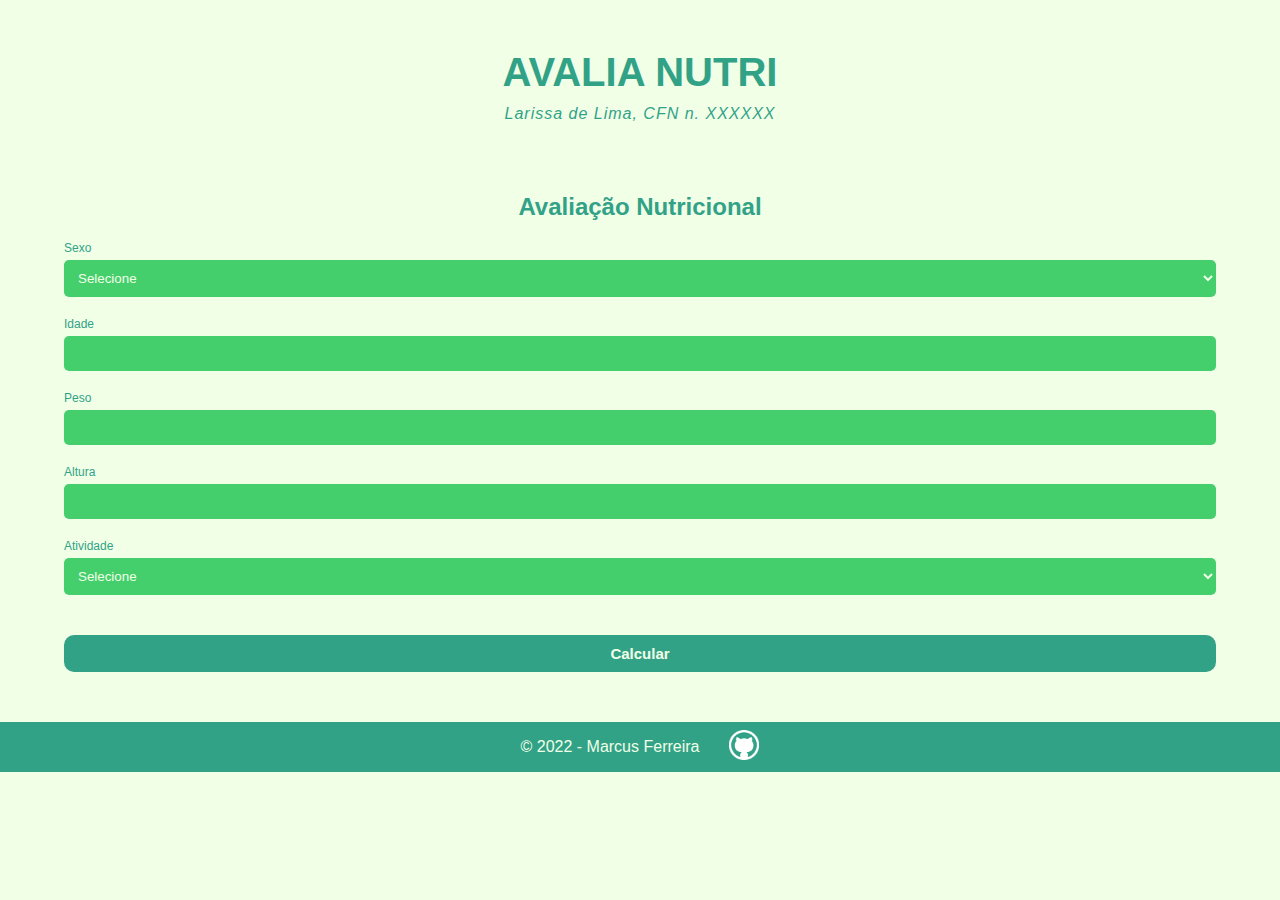
==== index.html @ b8bb77c5 "Add results" ====
<!DOCTYPE html>
<html lang="pt-br">

<head>
	<meta charset="UTF-8">
	<meta http-equiv="X-UA-Compatible" content="IE=edge">
	<meta name="viewport" content="width=device-width, initial-scale=1.0">
	<link rel="stylesheet" href="style.css">
	<title>Avalia Nutri</title>
</head>

<body>

	<header class="main-header">
		<h1>AVALIA NUTRI</h1>
		<h2>Larissa de Lima, CFN n. XXXXXX</h2>
	</header>

	<section id="result-container" class="result-container">
		<h2>Resultado</h2>

		<section class="result-group">
			<h3>IMC</h3>
			<p id="imc"><span> - </span><span id="imcClassification"></span></p>
			<p>Explicação sobre IMC.</p>
		</section>

		<section class="result-group">
			<h3>Peso Teórico</h3>
			<p id="theoricalWeight"></p>
			<p>Explicação sobre peso teórico.</p>
		</section>

		<section class="result-group">
			<h3>VET</h3>
			<p id="vet"></p>
			<p>Explicação sobre VET.</p>
		</section>

		<section class="result-group">
			<h3>TMB</h3>
			<p id="tmb"></p>
			<p>Explicação sobre TMB.</p>
		</section>

		<section class="result-group">
			<h3>GTE</h3>
			<p id="gte"></p>
			<p>Explicação sobre GTE.</p>
		</section>

		<button onclick="redo()">Refazer</button>
	</section>

	<main id="main-container" class="main-container">
		<h2>Avaliação Nutricional</h2>
		<form action="" method="post">
			<section class="form-group">
				<label for="sex">Sexo</label>
				<select name="sex" id="sex" class="form-control">
					<option value="">Selecione</option>
					<option value="m">Masculino</option>
					<option value="f">Feminino</option>
				</select>
			</section>
			<section class="form-group">
				<label for="age">Idade</label>
				<input type="number" name="age" id="age" class="form-control">
			</section>
			<section class="form-group">
				<label for="weight">Peso</label>
				<input type="weight" name="weight" id="weight" class="form-control">
			</section>
			<section class="form-group">
				<label for="height">Altura</label>
				<input type="height" name="height" id="height" class="form-control">
			</section>
			<section class="form-group">
				<label for="act">Atividade</label>
				<select name="act" id="act" class="form-control">
					<option value="">Selecione</option>
					<option value="1">Sedentário</option>
					<option value="2">Leve</option>
					<option value="3">Moderado</option>
					<option value="4">Intenso</option>
				</select>
			</section>
			<section class="form-group">
				<button type="button" onclick="calculate()">Calcular</button>
			</section>
		</form>
	</main>

	<footer>
		<p>&copy; 2022 - Marcus Ferreira</p>
		<a href="https://github.com/marcus-ferreira" target="_blank"><img src="img/github.png" alt=""></a>
	</footer>
	<script src="script.js"></script>
</body>

</html>
---- style.css ----
:root {
	--color1: #f1ffe7;
	--color2: #a9fdac;
	--color3: #44cf6c;
	--color4: #32a287;
	--color5: #6c464e;
}

* {
	margin: 0;
	padding: 0;
	font-family: 'Open Sans', sans-serif;
	color: var(--color4);
}

body {
	background-color: var(--color1);
}

.main-header {
	margin: auto;
	max-width: 100%;
	justify-content: center;
	padding: 50px 0 10px 0;
}

.main-header h1 {
	font-size: 40px;
	font-weight: 700;
	text-align: center;
}

.main-header h2 {
	text-align: center;
	font-size: 16px;
	font-weight: 400;
	font-style: italic;
	letter-spacing: 1px;
	padding: 10px;
}

.main-container {
	margin: 50px auto;
	width: 90%;
}

.main-container h2 {
	text-align: center;
}

.form-group {
	display: flex;
	flex-direction: column;
	margin: 20px auto;

}

.form-group label {
	padding-bottom: 5px;
	font-size: 12px;
	font-weight: 500;
	text-align: left;

}

.form-control {
	padding: 10px;
	height: 20%;
	border: none;
	border-radius: 5px;
	background-color: var(--color3);
	color: var(--color1);
	transition: all 0.1s ease-in-out;
}

.form-control:focus {
	box-shadow: 0 0 10px var(--color5);
}

button {
	margin-top: 20px;
	padding: 10px;
	width: 100%;
	background-color: var(--color4);
	color: var(--color1);
	border: none;
	border-radius: 10px;
	font-weight: bold;
	font-size: 15px;
	cursor: pointer;
}

.result-container {
	display: none;
	width: 90%;
	margin: 15px auto;
}

.result-container h2 {
	text-align: center;
	padding: 15px;
}

.result-group {
	background-color: var(--color3);
	padding: 20px;
	border-radius: 10px;
	margin: 15px auto;
}

.result-group h3 {
	color: var(--color2);
	font-size: 16px;
	font-weight: 700;
}

.result-group p:nth-of-type(1) {
	color: var(--color1);
	font-size: 40px;
	margin-top: 10px;
}

.result-group p:nth-of-type(2) {
	color: var(--color1);
	font-size: 16px;
	margin-top: 10px;
	font-style: italic;
}

.result-group span {
	color: var(--color1);
	font-size: 15px;
	font-weight: 100;
}

footer {
	display: flex;
	margin-top: 50px;
	background-color: var(--color4);
	justify-content: center;	
	align-items: center;
	width: 100%;
	height: 50px;
}

footer p {
	color: var(--color1);
	margin-right: 30px;
}

footer img {
	width: 30px;
}
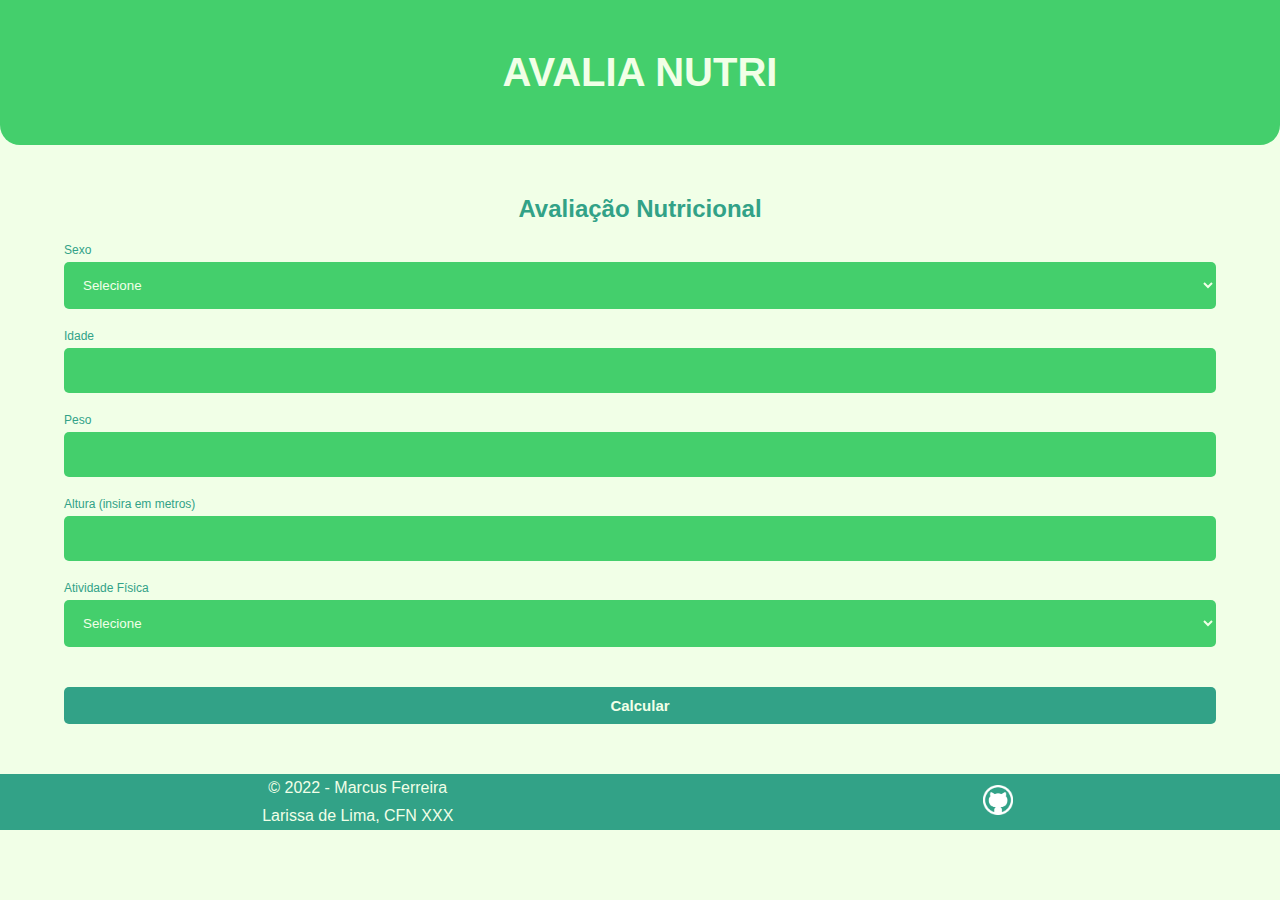
==== commit 9e1c24f0: "Change header and footer" ====
--- a/index.html
+++ b/index.html
@@ -13,15 +13,15 @@
 
 	<header class="main-header">
 		<h1>AVALIA NUTRI</h1>
-		<h2>Larissa de Lima, CFN n. XXXXXX</h2>
 	</header>
 
+	<!-- Results -->
 	<section id="result-container" class="result-container">
 		<h2>Resultado</h2>
 
 		<section class="result-group">
 			<h3>IMC</h3>
-			<p id="imc"><span> - </span><span id="imcClassification"></span></p>
+			<p id="imc"></p>
 			<p>Explicação sobre IMC.</p>
 		</section>
 
@@ -52,6 +52,7 @@
 		<button onclick="redo()">Refazer</button>
 	</section>
 
+	<!-- Form -->
 	<main id="main-container" class="main-container">
 		<h2>Avaliação Nutricional</h2>
 		<form action="" method="post">
@@ -72,11 +73,11 @@
 				<input type="weight" name="weight" id="weight" class="form-control">
 			</section>
 			<section class="form-group">
-				<label for="height">Altura</label>
+				<label for="height">Altura (insira em metros)</label>
 				<input type="height" name="height" id="height" class="form-control">
 			</section>
 			<section class="form-group">
-				<label for="act">Atividade</label>
+				<label for="act">Atividade Física</label>
 				<select name="act" id="act" class="form-control">
 					<option value="">Selecione</option>
 					<option value="1">Sedentário</option>
@@ -93,6 +94,7 @@
 
 	<footer>
 		<p>&copy; 2022 - Marcus Ferreira</p>
+		<p>Larissa de Lima, CFN XXX</p>
 		<a href="https://github.com/marcus-ferreira" target="_blank"><img src="img/github.png" alt=""></a>
 	</footer>
 	<script src="script.js"></script>
--- a/style.css
+++ b/style.css
@@ -21,22 +21,16 @@
 	margin: auto;
 	max-width: 100%;
 	justify-content: center;
-	padding: 50px 0 10px 0;
+	padding: 50px 10px;
+	background-color: var(--color3);
+	border-radius: 0 0 20px 20px;
 }
 
 .main-header h1 {
+	color: var(--color1);
 	font-size: 40px;
 	font-weight: 700;
 	text-align: center;
-}
-
-.main-header h2 {
-	text-align: center;
-	font-size: 16px;
-	font-weight: 400;
-	font-style: italic;
-	letter-spacing: 1px;
-	padding: 10px;
 }
 
 .main-container {
@@ -52,7 +46,6 @@
 	display: flex;
 	flex-direction: column;
 	margin: 20px auto;
-
 }
 
 .form-group label {
@@ -60,12 +53,10 @@
 	font-size: 12px;
 	font-weight: 500;
 	text-align: left;
-
 }
 
 .form-control {
-	padding: 10px;
-	height: 20%;
+	padding: 15px;
 	border: none;
 	border-radius: 5px;
 	background-color: var(--color3);
@@ -84,7 +75,7 @@
 	background-color: var(--color4);
 	color: var(--color1);
 	border: none;
-	border-radius: 10px;
+	border-radius: 5px;
 	font-weight: bold;
 	font-size: 15px;
 	cursor: pointer;
@@ -134,21 +125,35 @@
 }
 
 footer {
-	display: flex;
+	display: grid;
+	gap: 0;
 	margin-top: 50px;
 	background-color: var(--color4);
-	justify-content: center;	
+	text-align: center;
 	align-items: center;
-	width: 100%;
-	height: 50px;
 }
 
-footer p {
+footer p:nth-child(1) {
+	grid-column: 1 / 2;
+	grid-row: 1 / 2;
 	color: var(--color1);
-	margin-right: 30px;
+	padding: 5px;
+}
+
+footer p:nth-child(2) {
+	grid-column: 1 / 2;
+	grid-row: 2 / 3;
+	color: var(--color1);
+	padding: 5px;
+}
+
+footer a {
+	grid-column: 2 / 3;
+	grid-row: 1 / 3;
+	padding: 5px;
 }
 
 footer img {
 	width: 30px;
-}
-
+	padding: 5px;
+}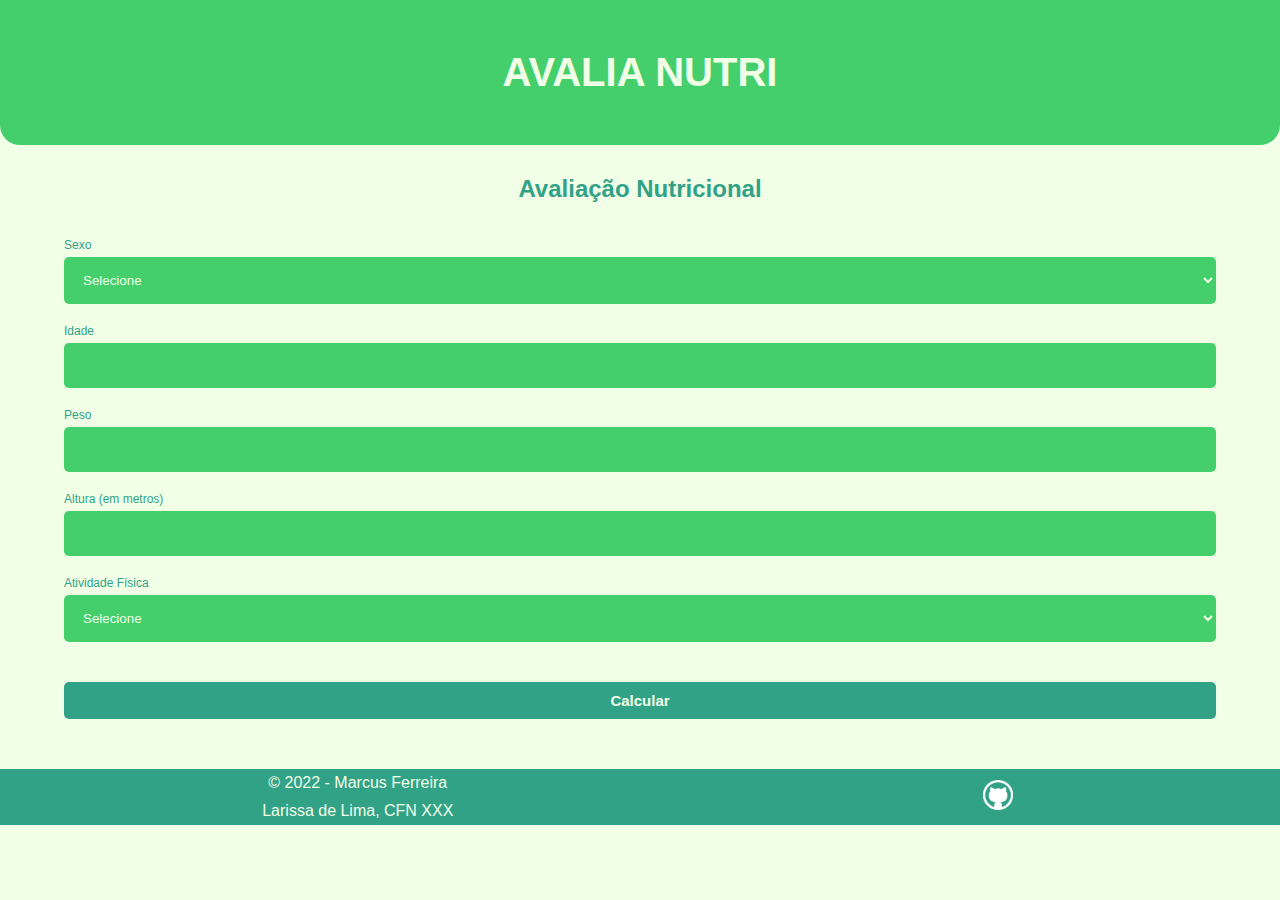
==== commit afdefe84: "Add validation" ====
--- a/index.html
+++ b/index.html
@@ -15,6 +15,55 @@
 		<h1>AVALIA NUTRI</h1>
 	</header>
 
+	<!-- Form -->
+	<main id="main-container" class="main-container">
+		<h2>Avaliação Nutricional</h2>
+
+		<section class="form-group">
+			<label for="sex">Sexo</label>
+			<select name="sex" id="sex" class="form-control">
+				<option value="">Selecione</option>
+				<option value="m">Masculino</option>
+				<option value="f">Feminino</option>
+			</select>
+			<p id="sex-error">Selecione o sexo.</p>
+		</section>
+
+		<section class="form-group">
+			<label for="age">Idade</label>
+			<input type="number" min="1" step="1" name="age" id="age" class="form-control">
+			<p id="age-error">Digite a idade.</p>
+		</section>
+
+		<section class="form-group">
+			<label for="weight">Peso</label>
+			<input type="number" min="1" name="weight" id="weight" class="form-control">
+			<p id="weight-error">Digite o peso.</p>
+		</section>
+
+		<section class="form-group">
+			<label for="height">Altura (em metros)</label>
+			<input type="number" min="0.1" name="height" id="height" class="form-control">
+			<p id="height-error">Digite a altura.</p>
+		</section>
+
+		<section class="form-group">
+			<label for="act">Atividade Física</label>
+			<select name="act" id="act" class="form-control">
+				<option value="">Selecione</option>
+				<option value="1">Sedentário</option>
+				<option value="2">Leve</option>
+				<option value="3">Moderado</option>
+				<option value="4">Intenso</option>
+			</select>
+			<p id="act-error">Selecione o nível de atividade física.</p>
+		</section>
+
+		<section class="form-group">
+			<button type="button" onclick="validateInputs()">Calcular</button>
+		</section>
+	</main>
+
 	<!-- Results -->
 	<section id="result-container" class="result-container">
 		<h2>Resultado</h2>
@@ -22,75 +71,35 @@
 		<section class="result-group">
 			<h3>IMC</h3>
 			<p id="imc"></p>
-			<p>Explicação sobre IMC.</p>
+			<p>Índice de massa corpórea.</p>
 		</section>
 
 		<section class="result-group">
 			<h3>Peso Teórico</h3>
 			<p id="theoricalWeight"></p>
-			<p>Explicação sobre peso teórico.</p>
+			<p>Peso ideal.</p>
 		</section>
 
 		<section class="result-group">
 			<h3>VET</h3>
 			<p id="vet"></p>
-			<p>Explicação sobre VET.</p>
+			<p>Valor energético total.</p>
 		</section>
 
 		<section class="result-group">
 			<h3>TMB</h3>
 			<p id="tmb"></p>
-			<p>Explicação sobre TMB.</p>
+			<p>Taxa metabólica basal.</p>
 		</section>
 
 		<section class="result-group">
 			<h3>GTE</h3>
 			<p id="gte"></p>
-			<p>Explicação sobre GTE.</p>
+			<p>Gasto total energético.</p>
 		</section>
 
 		<button onclick="redo()">Refazer</button>
 	</section>
-
-	<!-- Form -->
-	<main id="main-container" class="main-container">
-		<h2>Avaliação Nutricional</h2>
-		<form action="" method="post">
-			<section class="form-group">
-				<label for="sex">Sexo</label>
-				<select name="sex" id="sex" class="form-control">
-					<option value="">Selecione</option>
-					<option value="m">Masculino</option>
-					<option value="f">Feminino</option>
-				</select>
-			</section>
-			<section class="form-group">
-				<label for="age">Idade</label>
-				<input type="number" name="age" id="age" class="form-control">
-			</section>
-			<section class="form-group">
-				<label for="weight">Peso</label>
-				<input type="weight" name="weight" id="weight" class="form-control">
-			</section>
-			<section class="form-group">
-				<label for="height">Altura (insira em metros)</label>
-				<input type="height" name="height" id="height" class="form-control">
-			</section>
-			<section class="form-group">
-				<label for="act">Atividade Física</label>
-				<select name="act" id="act" class="form-control">
-					<option value="">Selecione</option>
-					<option value="1">Sedentário</option>
-					<option value="2">Leve</option>
-					<option value="3">Moderado</option>
-					<option value="4">Intenso</option>
-				</select>
-			</section>
-			<section class="form-group">
-				<button type="button" onclick="calculate()">Calcular</button>
-			</section>
-		</form>
-	</main>
 
 	<footer>
 		<p>&copy; 2022 - Marcus Ferreira</p>
--- a/style.css
+++ b/style.css
@@ -34,12 +34,13 @@
 }
 
 .main-container {
-	margin: 50px auto;
+	margin: 15px auto;
 	width: 90%;
 }
 
 .main-container h2 {
 	text-align: center;
+	padding: 15px;
 }
 
 .form-group {
@@ -53,6 +54,14 @@
 	font-size: 12px;
 	font-weight: 500;
 	text-align: left;
+}
+
+.form-group p {
+	display: none;
+	font-size: 12px;
+	font-weight: 500;
+	text-align: left;
+	color: tomato;
 }
 
 .form-control {
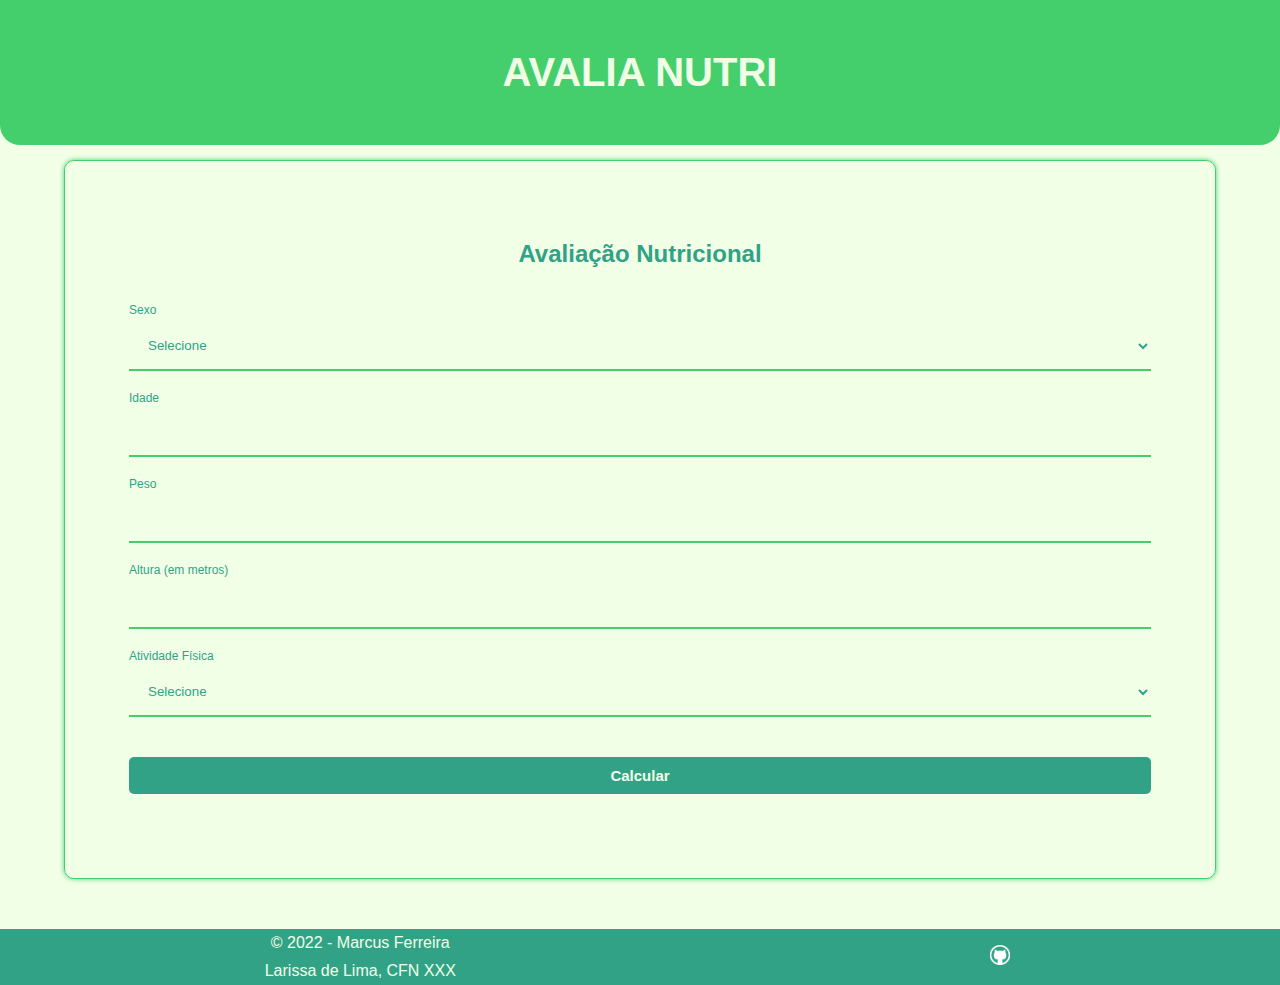
==== commit 8b4c66ea: "Change style border on form" ====
--- a/index.html
+++ b/index.html
@@ -5,7 +5,14 @@
 	<meta charset="UTF-8">
 	<meta http-equiv="X-UA-Compatible" content="IE=edge">
 	<meta name="viewport" content="width=device-width, initial-scale=1.0">
-	<link rel="stylesheet" href="style.css">
+
+	<link rel="stylesheet" href="css/main.css">
+	<link rel="stylesheet" href="css/result.css">
+
+	<link rel="shortcut icon" href="https://cdn-icons.flaticon.com/png/512/3651/premium/3651697.png?token=exp=1649825659~hmac=a24e78f339e9fdc8a0bde9865788b1fc" type="image/x-icon">
+
+	<script src="js/script.js" defer></script>
+
 	<title>Avalia Nutri</title>
 </head>
 
@@ -99,6 +106,8 @@
 		</section>
 
 		<button onclick="redo()">Refazer</button>
+
+		<p>Este cálculo não substitui uma consulta com um profissional!</p>
 	</section>
 
 	<footer>
@@ -106,7 +115,6 @@
 		<p>Larissa de Lima, CFN XXX</p>
 		<a href="https://github.com/marcus-ferreira" target="_blank"><img src="img/github.png" alt=""></a>
 	</footer>
-	<script src="script.js"></script>
 </body>
 
 </html>--- a/css/main.css
+++ b/css/main.css
@@ -0,0 +1,131 @@
+:root {
+	--color1: #f1ffe7;
+	--color2: #a9fdac;
+	--color3: #44cf6c;
+	--color4: #32a287;
+	--color5: #6c464e;
+}
+
+* {
+	margin: 0;
+	padding: 0;
+	box-sizing: border-box;
+	font-family: 'Open Sans', sans-serif;
+	color: var(--color4);
+}
+
+body {
+	background-color: var(--color1);
+}
+
+.main-header {
+	margin: auto;
+	max-width: 100%;
+	justify-content: center;
+	padding: 50px 10px;
+	background-color: var(--color3);
+	border-radius: 0 0 20px 20px;
+}
+
+.main-header h1 {
+	color: var(--color1);
+	font-size: 40px;
+	font-weight: 700;
+	text-align: center;
+}
+
+.main-container {
+	margin: 15px auto;
+	width: 90%;
+	border: 1px solid var(--color3);
+	border-radius: 10px;
+	box-shadow: 0 0 5px var(--color3);
+	padding: 5%;
+}
+
+.main-container h2 {
+	text-align: center;
+	padding: 15px;
+}
+
+.form-group {
+	display: flex;
+	flex-direction: column;
+	margin: 20px auto;
+}
+
+.form-group label {
+	padding-bottom: 5px;
+	font-size: 12px;
+	font-weight: 500;
+	text-align: left;
+}
+
+.form-group p {
+	display: none;
+	font-size: 12px;
+	font-weight: 500;
+	text-align: left;
+	color: tomato;
+}
+
+.form-control {
+	padding: 15px;
+	border: none;
+	border-bottom: 2px solid var(--color3);
+	background-color: var(--color1);
+	color: var(--color4);
+	transition: all 0.2s ease-in-out;
+}
+
+.form-control:focus {
+	outline: none;
+	border-bottom: 2px solid var(--color2);
+}
+
+button {
+	margin-top: 20px;
+	padding: 10px;
+	width: 100%;
+	background-color: var(--color4);
+	color: var(--color1);
+	border: none;
+	border-radius: 5px;
+	font-weight: bold;
+	font-size: 15px;
+	cursor: pointer;
+}
+
+footer {
+	display: grid;
+	gap: 0;
+	margin-top: 50px;
+	background-color: var(--color4);
+	text-align: center;
+	align-items: center;
+}
+
+footer p:nth-child(1) {
+	grid-column: 1 / 2;
+	grid-row: 1 / 2;
+	color: var(--color1);
+	padding: 5px;
+}
+
+footer p:nth-child(2) {
+	grid-column: 1 / 2;
+	grid-row: 2 / 3;
+	color: var(--color1);
+	padding: 5px;
+}
+
+footer a {
+	grid-column: 2 / 3;
+	grid-row: 1 / 3;
+	padding: 5px;
+}
+
+footer img {
+	width: 30px;
+	padding: 5px;
+}--- a/css/result.css
+++ b/css/result.css
@@ -0,0 +1,42 @@
+.result-container {
+	display: none;
+	width: 90%;
+	margin: 15px auto;
+}
+
+.result-container h2, .result-container > p {
+	text-align: center;
+	padding: 15px;
+}
+
+.result-group {
+	background-color: var(--color3);
+	padding: 20px;
+	border-radius: 10px;
+	margin: 15px auto;
+}
+
+.result-group h3 {
+	color: var(--color2);
+	font-size: 16px;
+	font-weight: 700;
+}
+
+.result-group p:nth-of-type(1) {
+	color: var(--color1);
+	font-size: 40px;
+	margin-top: 10px;
+}
+
+.result-group p:nth-of-type(2) {
+	color: var(--color1);
+	font-size: 16px;
+	margin-top: 10px;
+	font-style: italic;
+}
+
+.result-group span {
+	color: var(--color1);
+	font-size: 15px;
+	font-weight: 100;
+}
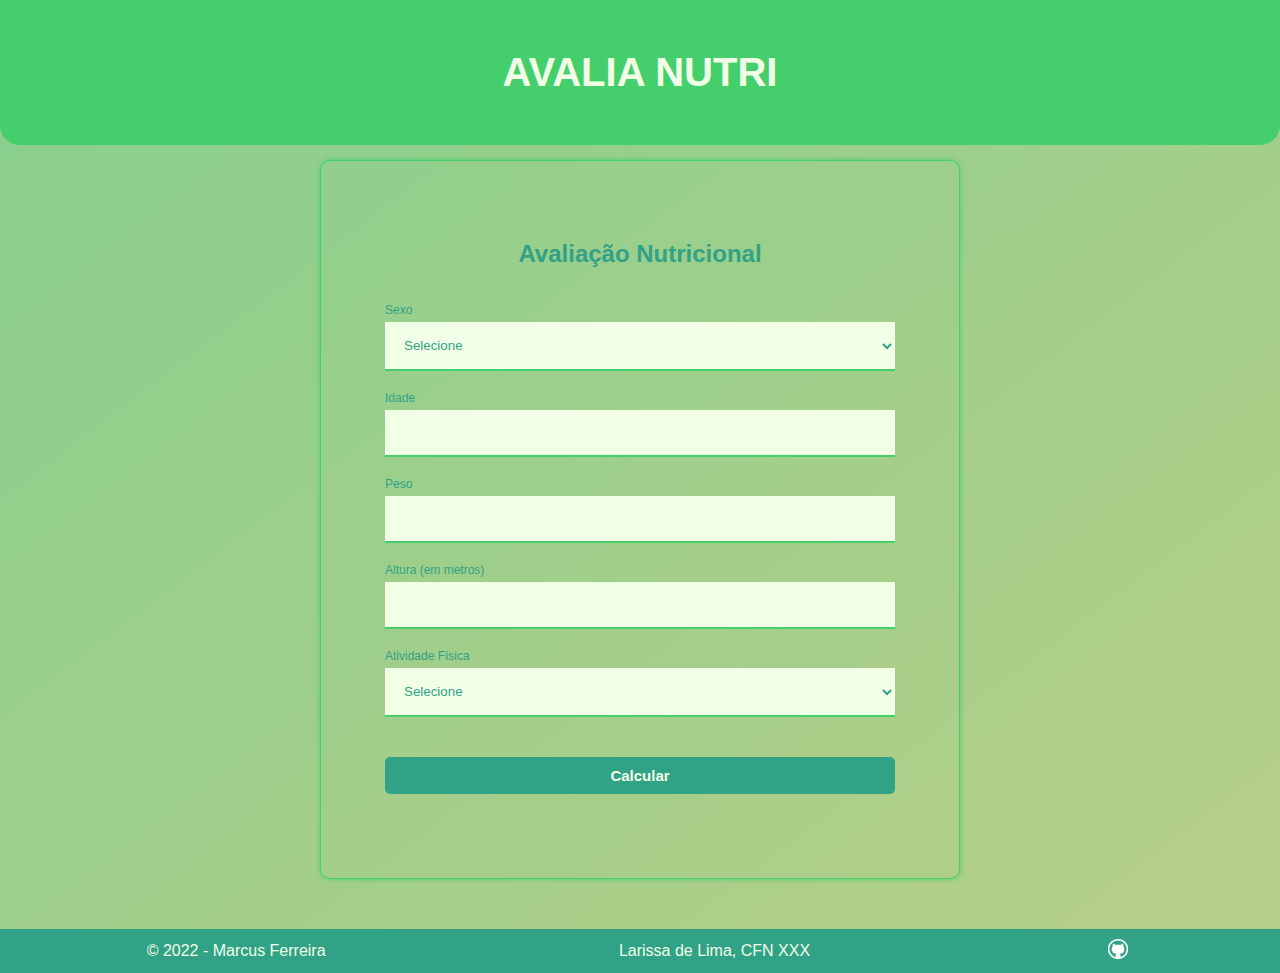
==== commit 1b0ac317: "Add responsiveness and change colors" ====
--- a/index.html
+++ b/index.html
@@ -8,6 +8,7 @@
 
 	<link rel="stylesheet" href="css/main.css">
 	<link rel="stylesheet" href="css/result.css">
+	<link rel="stylesheet" href="css/responsive.css">
 
 	<link rel="shortcut icon" href="https://cdn-icons.flaticon.com/png/512/3651/premium/3651697.png?token=exp=1649825659~hmac=a24e78f339e9fdc8a0bde9865788b1fc" type="image/x-icon">
 
@@ -38,22 +39,23 @@
 
 		<section class="form-group">
 			<label for="age">Idade</label>
-			<input type="number" min="1" step="1" name="age" id="age" class="form-control">
+			<input type="number" min="1" step="1" name="age" id="age" class="form-control" autocomplete="off">
 			<p id="age-error">Digite a idade.</p>
 		</section>
 
 		<section class="form-group">
 			<label for="weight">Peso</label>
-			<input type="number" min="1" name="weight" id="weight" class="form-control">
+			<input type="number" min="1" name="weight" id="weight" class="form-control" autocomplete="off">
 			<p id="weight-error">Digite o peso.</p>
 		</section>
 
 		<section class="form-group">
 			<label for="height">Altura (em metros)</label>
-			<input type="number" min="0.1" name="height" id="height" class="form-control">
+			<input type="number" min="0.1" name="height" id="height" class="form-control" autocomplete="off">
 			<p id="height-error">Digite a altura.</p>
 		</section>
 
+		
 		<section class="form-group">
 			<label for="act">Atividade Física</label>
 			<select name="act" id="act" class="form-control">
@@ -107,7 +109,7 @@
 
 		<button onclick="redo()">Refazer</button>
 
-		<p>Este cálculo não substitui uma consulta com um profissional!</p>
+		<p>Este cálculo não substitui uma consulta com um profissional.</p>
 	</section>
 
 	<footer>
--- a/css/main.css
+++ b/css/main.css
@@ -15,7 +15,7 @@
 }
 
 body {
-	background-color: var(--color1);
+	background: linear-gradient(to bottom right, #87cf8e, #b8cf87);
 }
 
 .main-header {
--- a/css/responsive.css
+++ b/css/responsive.css
@@ -0,0 +1,10 @@
+@media screen and (min-width: 768px) {
+	.main-container, .result-container {
+		width: 50%;
+	}
+
+	footer {
+		display: flex;
+		justify-content: space-around;
+	}
+}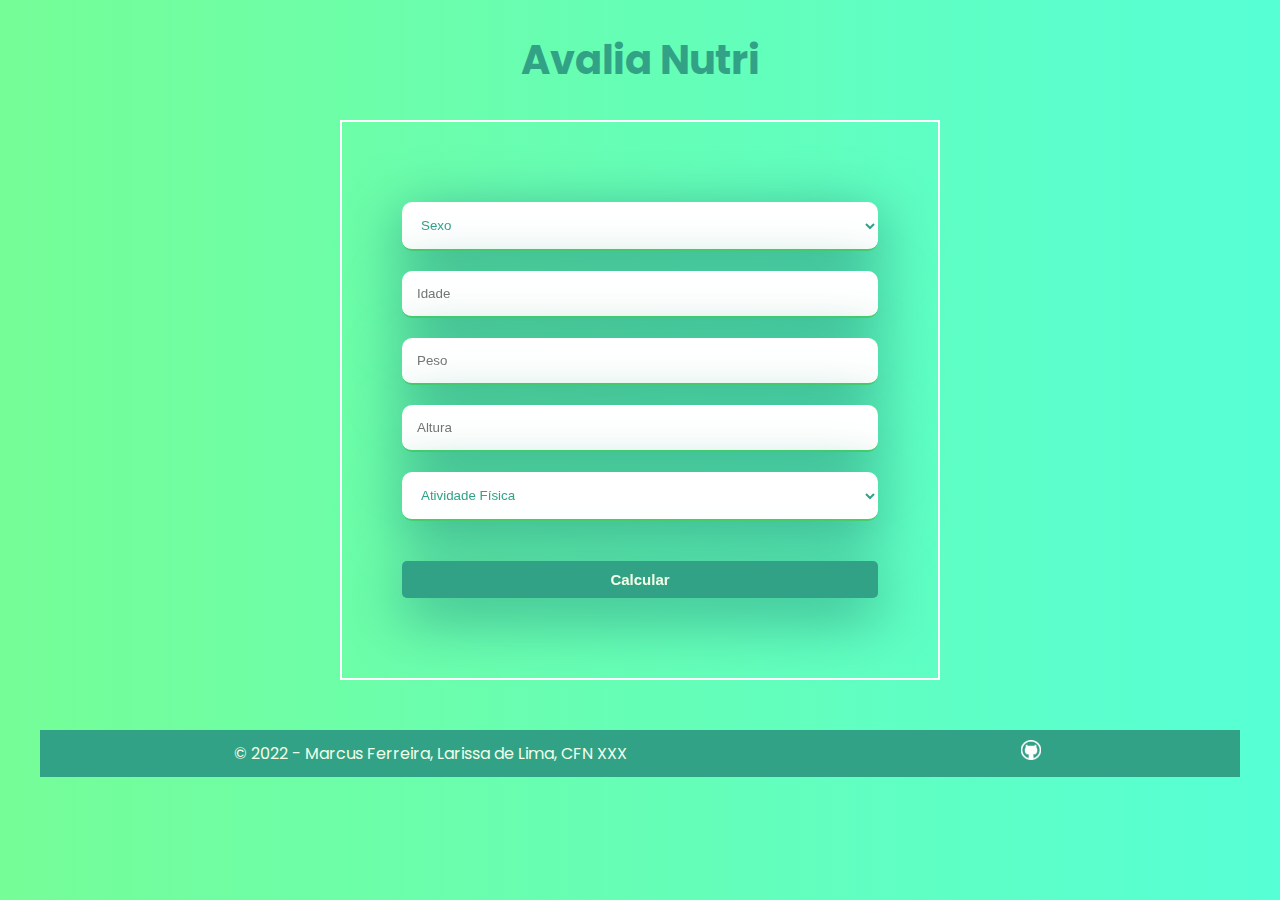
==== commit 31da69fa: "Change style and add results to another page" ====
--- a/index.html
+++ b/index.html
@@ -5,67 +5,55 @@
 	<meta charset="UTF-8">
 	<meta http-equiv="X-UA-Compatible" content="IE=edge">
 	<meta name="viewport" content="width=device-width, initial-scale=1.0">
-
-	<link rel="stylesheet" href="css/main.css">
-	<link rel="stylesheet" href="css/result.css">
-	<link rel="stylesheet" href="css/responsive.css">
-
-	<link rel="shortcut icon" href="https://cdn-icons.flaticon.com/png/512/3651/premium/3651697.png?token=exp=1649825659~hmac=a24e78f339e9fdc8a0bde9865788b1fc" type="image/x-icon">
-
-	<script src="js/script.js" defer></script>
-
+	<link rel="stylesheet" href="assets/css/style.css">
+	<link rel="shortcut icon" href="assets/img/favicon.png" type="image/x-icon">
+	<script src="assets/js/index.js" defer></script>
 	<title>Avalia Nutri</title>
 </head>
 
 <body>
 
+	<!-- Header -->
 	<header class="main-header">
-		<h1>AVALIA NUTRI</h1>
+		<h1>Avalia Nutri</h1>
 	</header>
 
 	<!-- Form -->
-	<main id="main-container" class="main-container">
-		<h2>Avaliação Nutricional</h2>
+	<main class="main-container">
 
 		<section class="form-group">
-			<label for="sex">Sexo</label>
-			<select name="sex" id="sex" class="form-control">
-				<option value="">Selecione</option>
+			<select name="sex" class="form-control sex">
+				<option value="">Sexo</option>
 				<option value="m">Masculino</option>
 				<option value="f">Feminino</option>
 			</select>
-			<p id="sex-error">Selecione o sexo.</p>
+			<p class="sex-error">Selecione o sexo.</p>
 		</section>
 
 		<section class="form-group">
-			<label for="age">Idade</label>
-			<input type="number" min="1" step="1" name="age" id="age" class="form-control" autocomplete="off">
-			<p id="age-error">Digite a idade.</p>
+			<input type="number" min="1" step="1" name="age" class="form-control age" placeholder="Idade">
+			<p class="age-error">Digite a idade.</p>
 		</section>
 
 		<section class="form-group">
-			<label for="weight">Peso</label>
-			<input type="number" min="1" name="weight" id="weight" class="form-control" autocomplete="off">
-			<p id="weight-error">Digite o peso.</p>
+			<input type="number" min="1" name="weight" class="form-control weight" placeholder="Peso">
+			<p class="weight-error">Digite o peso.</p>
 		</section>
 
 		<section class="form-group">
-			<label for="height">Altura (em metros)</label>
-			<input type="number" min="0.1" name="height" id="height" class="form-control" autocomplete="off">
-			<p id="height-error">Digite a altura.</p>
+			<input type="number" min="0.1" name="height" class="form-control height" placeholder="Altura">
+			<p class="height-error">Digite a altura.</p>
 		</section>
 
-		
 		<section class="form-group">
-			<label for="act">Atividade Física</label>
-			<select name="act" id="act" class="form-control">
-				<option value="">Selecione</option>
+			<select name="act" class="form-control act">
+				<option value="">Atividade Física</option>
 				<option value="1">Sedentário</option>
 				<option value="2">Leve</option>
 				<option value="3">Moderado</option>
 				<option value="4">Intenso</option>
 			</select>
-			<p id="act-error">Selecione o nível de atividade física.</p>
+			<p class="act-error">Selecione o nível de atividade física.</p>
 		</section>
 
 		<section class="form-group">
@@ -73,49 +61,9 @@
 		</section>
 	</main>
 
-	<!-- Results -->
-	<section id="result-container" class="result-container">
-		<h2>Resultado</h2>
-
-		<section class="result-group">
-			<h3>IMC</h3>
-			<p id="imc"></p>
-			<p>Índice de massa corpórea.</p>
-		</section>
-
-		<section class="result-group">
-			<h3>Peso Teórico</h3>
-			<p id="theoricalWeight"></p>
-			<p>Peso ideal.</p>
-		</section>
-
-		<section class="result-group">
-			<h3>VET</h3>
-			<p id="vet"></p>
-			<p>Valor energético total.</p>
-		</section>
-
-		<section class="result-group">
-			<h3>TMB</h3>
-			<p id="tmb"></p>
-			<p>Taxa metabólica basal.</p>
-		</section>
-
-		<section class="result-group">
-			<h3>GTE</h3>
-			<p id="gte"></p>
-			<p>Gasto total energético.</p>
-		</section>
-
-		<button onclick="redo()">Refazer</button>
-
-		<p>Este cálculo não substitui uma consulta com um profissional.</p>
-	</section>
-
 	<footer>
-		<p>&copy; 2022 - Marcus Ferreira</p>
-		<p>Larissa de Lima, CFN XXX</p>
-		<a href="https://github.com/marcus-ferreira" target="_blank"><img src="img/github.png" alt=""></a>
+		<p>&copy; 2022 - Marcus Ferreira, Larissa de Lima, CFN XXX</p>
+		<a href="https://github.com/marcus-ferreira" target="_blank"><img src="assets/img/github.png" alt=""></a>
 	</footer>
 </body>
 
--- a/assets/css/style.css
+++ b/assets/css/style.css
@@ -0,0 +1,164 @@
+@import url("https://fonts.googleapis.com/css2?family=Poppins&display=swap");
+* {
+  margin: 0;
+  padding: 0;
+  -webkit-box-sizing: border-box;
+          box-sizing: border-box;
+}
+
+body {
+  font-family: 'Poppins', sans-serif;
+  color: #32a287;
+  background: -webkit-gradient(linear, left top, right top, from(#75fd97), to(#56ffd5));
+  background: linear-gradient(to right, #75fd97, #56ffd5);
+  max-width: 1200px;
+  margin: auto;
+}
+
+.main-header {
+  margin: auto;
+  max-width: 100%;
+  -webkit-box-pack: center;
+      -ms-flex-pack: center;
+          justify-content: center;
+  margin: 30px auto;
+}
+
+.main-header h1 {
+  color: #32a287;
+  font-size: 40px;
+  font-weight: 700;
+  text-align: center;
+}
+
+.main-container {
+  margin: 15px auto;
+  border: 2px solid white;
+  padding: 5%;
+}
+
+.main-container h2 {
+  text-align: center;
+  padding: 15px;
+}
+
+.form-group {
+  display: -webkit-box;
+  display: -ms-flexbox;
+  display: flex;
+  -webkit-box-orient: vertical;
+  -webkit-box-direction: normal;
+      -ms-flex-direction: column;
+          flex-direction: column;
+  margin: 20px auto;
+  -webkit-filter: drop-shadow(0 15px 30px);
+          filter: drop-shadow(0 15px 30px);
+}
+
+.form-group label {
+  padding-bottom: 5px;
+  font-size: 12px;
+  font-weight: 500;
+  text-align: left;
+}
+
+.form-group p {
+  display: none;
+  font-size: 12px;
+  font-weight: 500;
+  text-align: left;
+  color: tomato;
+}
+
+.form-control {
+  padding: 15px;
+  border: none;
+  border-radius: 10px;
+  border-bottom: 2px solid #44cf6c;
+  background-color: white;
+  color: #32a287;
+  -webkit-transition: all 0.2s ease-in-out;
+  transition: all 0.2s ease-in-out;
+}
+
+.form-control:focus {
+  outline: none;
+  border-bottom: 2px solid #a9fdac;
+}
+
+button {
+  margin-top: 20px;
+  padding: 10px;
+  width: 100%;
+  background-color: #32a287;
+  color: #f1ffe7;
+  border: none;
+  border-radius: 5px;
+  font-weight: bold;
+  font-size: 15px;
+  cursor: pointer;
+}
+
+footer {
+  display: -ms-grid;
+  display: grid;
+  gap: 0;
+  margin-top: 50px;
+  background-color: #32a287;
+  text-align: center;
+  -webkit-box-align: center;
+      -ms-flex-align: center;
+          align-items: center;
+}
+
+footer p:nth-child(1) {
+  -ms-grid-column: 1;
+  -ms-grid-column-span: 1;
+  grid-column: 1 / 2;
+  -ms-grid-row: 1;
+  -ms-grid-row-span: 1;
+  grid-row: 1 / 2;
+  color: #f1ffe7;
+  padding: 5px;
+}
+
+footer p:nth-child(2) {
+  -ms-grid-column: 1;
+  -ms-grid-column-span: 1;
+  grid-column: 1 / 2;
+  -ms-grid-row: 2;
+  -ms-grid-row-span: 1;
+  grid-row: 2 / 3;
+  color: #f1ffe7;
+  padding: 5px;
+}
+
+footer a {
+  -ms-grid-column: 2;
+  -ms-grid-column-span: 1;
+  grid-column: 2 / 3;
+  -ms-grid-row: 1;
+  -ms-grid-row-span: 2;
+  grid-row: 1 / 3;
+  padding: 5px;
+}
+
+footer img {
+  width: 30px;
+  padding: 5px;
+}
+
+@media screen and (min-width: 768px) {
+  .main-container,
+  .result-container {
+    width: 50%;
+  }
+  footer {
+    display: -webkit-box;
+    display: -ms-flexbox;
+    display: flex;
+    -ms-flex-pack: distribute;
+        justify-content: space-around;
+  }
+}
+/*# sourceMappingURL=style.css.map */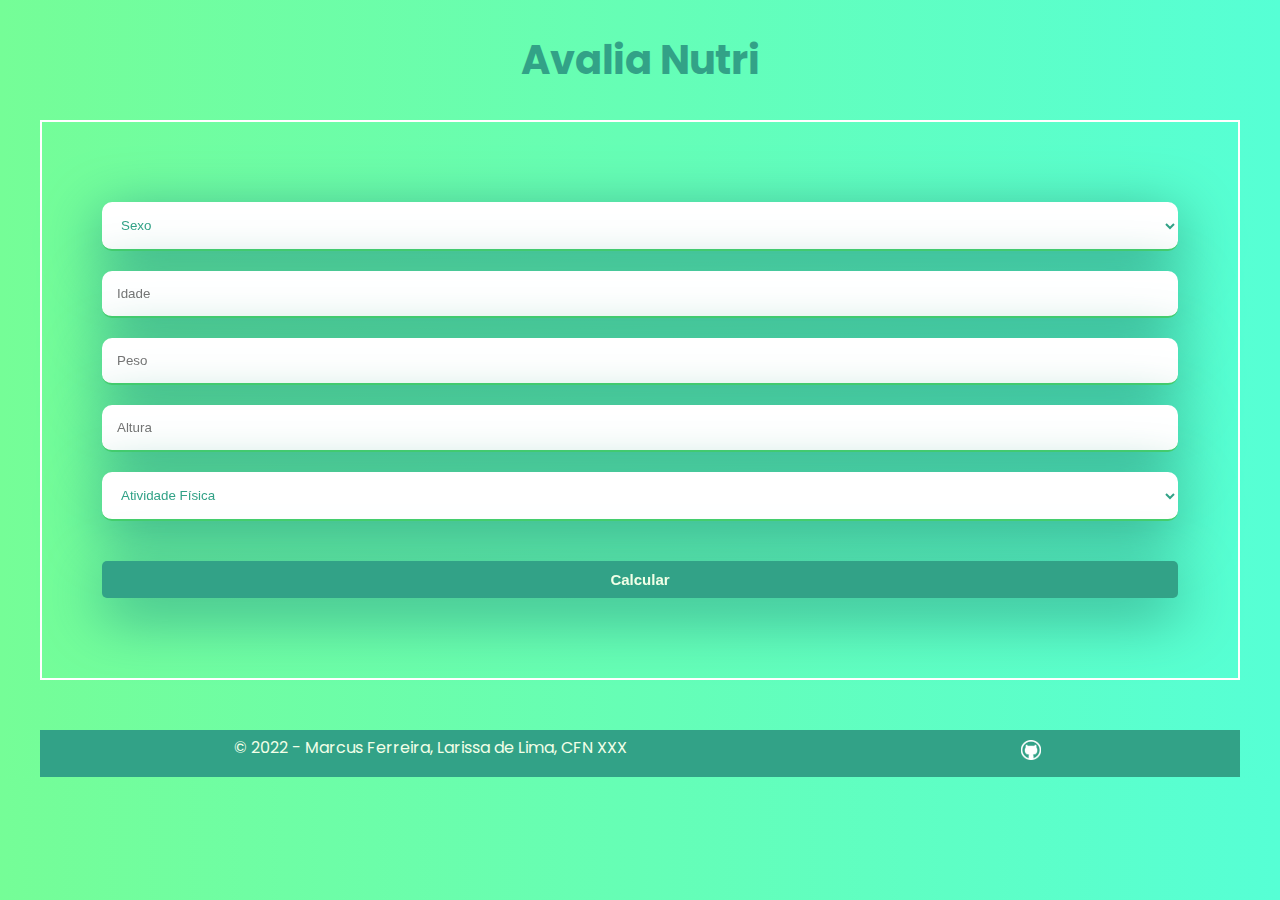
==== commit 3e00e014: "Add scss" ====
--- a/index.html
+++ b/index.html
@@ -5,7 +5,7 @@
 	<meta charset="UTF-8">
 	<meta http-equiv="X-UA-Compatible" content="IE=edge">
 	<meta name="viewport" content="width=device-width, initial-scale=1.0">
-	<link rel="stylesheet" href="assets/css/style.css">
+	<link rel="stylesheet" href="assets/css/index.css">
 	<link rel="shortcut icon" href="assets/img/favicon.png" type="image/x-icon">
 	<script src="assets/js/index.js" defer></script>
 	<title>Avalia Nutri</title>
--- a/assets/css/index.css
+++ b/assets/css/index.css
@@ -0,0 +1,150 @@
+@import url("https://fonts.googleapis.com/css2?family=Poppins&display=swap");
+* {
+  margin: 0;
+  padding: 0;
+  -webkit-box-sizing: border-box;
+          box-sizing: border-box;
+}
+
+body {
+  font-family: 'Poppins', sans-serif;
+  color: #32a287;
+  background: -webkit-gradient(linear, left top, right top, from(#75fd97), to(#56ffd5));
+  background: linear-gradient(to right, #75fd97, #56ffd5);
+  max-width: 1200px;
+  margin: auto;
+}
+
+.main-header {
+  margin: auto;
+  max-width: 100%;
+  -webkit-box-pack: center;
+      -ms-flex-pack: center;
+          justify-content: center;
+  margin: 30px auto;
+}
+
+.main-header h1 {
+  color: #32a287;
+  font-size: 40px;
+  font-weight: 700;
+  text-align: center;
+}
+
+button {
+  margin-top: 20px;
+  padding: 10px;
+  width: 100%;
+  background-color: #32a287;
+  color: #f1ffe7;
+  border: none;
+  border-radius: 5px;
+  font-weight: bold;
+  font-size: 15px;
+  cursor: pointer;
+}
+
+footer {
+  display: -ms-grid;
+  display: grid;
+  gap: 0;
+  margin-top: 50px;
+  background-color: #32a287;
+  text-align: center;
+  -webkit-box-align: center;
+      -ms-flex-align: center;
+          align-items: center;
+}
+
+footer p:nth-child(1) {
+  -ms-grid-column: 1;
+  -ms-grid-column-span: 1;
+  grid-column: 1 / 2;
+  -ms-grid-row: 1;
+  -ms-grid-row-span: 1;
+  grid-row: 1 / 2;
+  color: #f1ffe7;
+  padding: 5px;
+}
+
+footer p:nth-child(2) {
+  -ms-grid-column: 1;
+  -ms-grid-column-span: 1;
+  grid-column: 1 / 2;
+  -ms-grid-row: 2;
+  -ms-grid-row-span: 1;
+  grid-row: 2 / 3;
+  color: #f1ffe7;
+  padding: 5px;
+}
+
+footer a {
+  -ms-grid-column: 2;
+  -ms-grid-column-span: 1;
+  grid-column: 2 / 3;
+  -ms-grid-row: 1;
+  -ms-grid-row-span: 2;
+  grid-row: 1 / 3;
+  padding: 5px;
+}
+
+footer img {
+  width: 30px;
+  padding: 5px;
+}
+
+.main-container {
+  margin: 15px auto;
+  border: 2px solid white;
+  padding: 5%;
+}
+
+.main-container h2 {
+  text-align: center;
+  padding: 15px;
+}
+
+.form-group {
+  display: -webkit-box;
+  display: -ms-flexbox;
+  display: flex;
+  -webkit-box-orient: vertical;
+  -webkit-box-direction: normal;
+      -ms-flex-direction: column;
+          flex-direction: column;
+  margin: 20px auto;
+  -webkit-filter: drop-shadow(0 15px 30px);
+          filter: drop-shadow(0 15px 30px);
+}
+
+.form-group label {
+  padding-bottom: 5px;
+  font-size: 12px;
+  font-weight: 500;
+  text-align: left;
+}
+
+.form-group p {
+  display: none;
+  font-size: 12px;
+  font-weight: 500;
+  text-align: left;
+  color: tomato;
+}
+
+.form-control {
+  padding: 15px;
+  border: none;
+  border-radius: 10px;
+  border-bottom: 2px solid #44cf6c;
+  background-color: white;
+  color: #32a287;
+  -webkit-transition: all 0.2s ease-in-out;
+  transition: all 0.2s ease-in-out;
+}
+
+.form-control:focus {
+  outline: none;
+  border-bottom: 2px solid #a9fdac;
+}
+/*# sourceMappingURL=index.css.map */